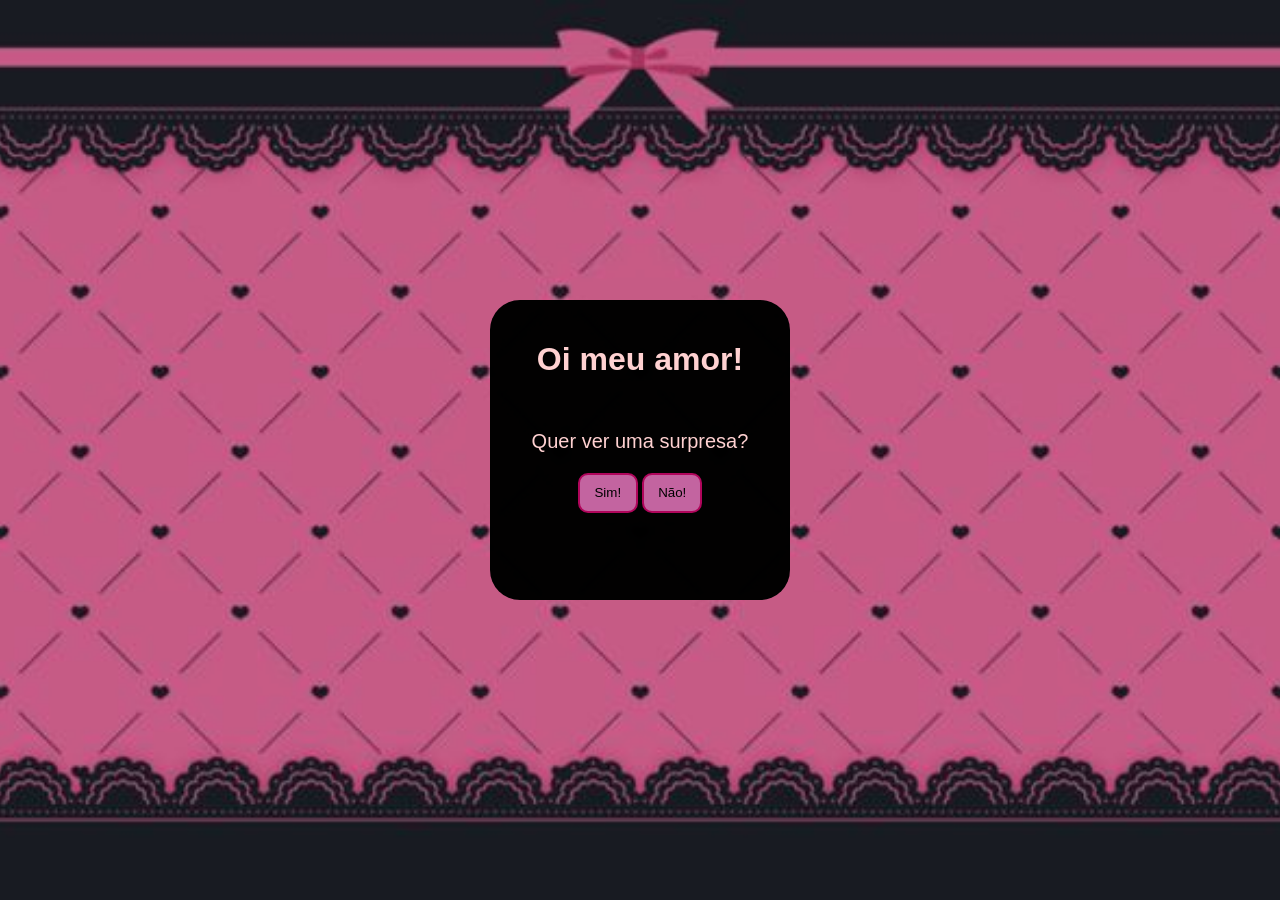
==== index.html @ 3e56e242 "1 de início" ====
<!DOCTYPE html>
<html lang="pt-br">
<head>
    <meta charset="UTF-8">
    <meta name="viewport" content="width=device-width, initial-scale=1.0">
    <link rel="stylesheet" href="style.css">
    <title>My Love</title>
</head>
<body>
    <div class="inicio">
        <img src="imagens/baner.jpg" alt="banner">

        <div class="painel">
            <h1>Oi meu amor!</h1>
            <p>Quer ver uma surpresa?</p>
            <button id="sim"> Sim! </button>
            <button id="nao"> Não! </button>
        
        </div>
    </div>
</body>
</html>
---- style.css ----
body {
    margin: 0;
    padding: 0;
}

.inicio {
    position: relative;
    width: 100%;
    height: 100vh;
    overflow: hidden;
}

.inicio img {
    width: 100%;
    height: 100%;
    object-fit: cover;
}

.painel {
    position: absolute;
    top: 50%;
    left: 50%;
    transform: translate(-50%, -50%);

    background-color: rgba(0, 0, 0, 0.991);
    width: 300px;
    height: 300px;
    border-radius: 10%;
    text-align: center;
    font-family: 'Gill Sans', 'Gill Sans MT', Calibri, 'Trebuchet MS', sans-serif;
}

h1 {
    color: rgb(255, 209, 209);
    padding-top: 20px;
}

#sim {
    height: 40px;
    width: 60px;
    background-color: rgba(235, 121, 193, 0.83);
    border: 2px solid rgb(176, 5, 91);
    border-radius: 10px;
}

#nao {
    height: 40px;
    width: 60px;
    background-color: rgba(235, 121, 193, 0.83);
    border: 2px solid rgb(176, 5, 91);
    border-radius: 10px;
}
.painel p {
    color: rgb(255, 209, 209);
    padding-top: 30px;
    font-size: 20px;
}
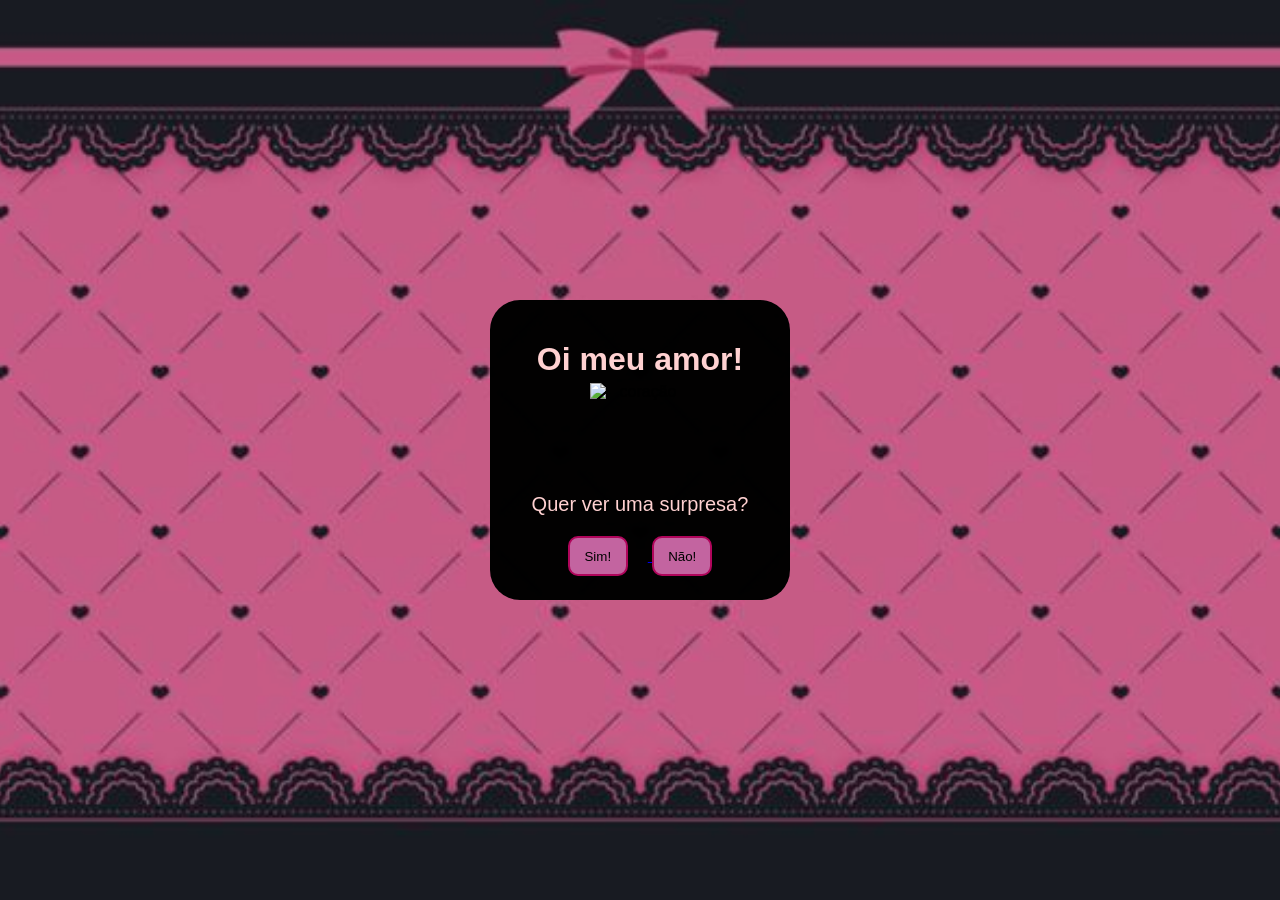
==== commit 00e717fd: "2 fase" ====
--- a/index.html
+++ b/index.html
@@ -9,14 +9,38 @@
 <body>
     <div class="inicio">
         <img src="imagens/baner.jpg" alt="banner">
-
         <div class="painel">
             <h1>Oi meu amor!</h1>
+            <img src="https://i.pinimg.com/originals/08/90/0a/08900aed8dde1a9fafa58dd8043f1557.gif" alt="coração">
             <p>Quer ver uma surpresa?</p>
-            <button id="sim"> Sim! </button>
-            <button id="nao"> Não! </button>
-        
+            <div class="botoes">
+                <a href="pag2.html">
+                    <button id="sim">Sim!</button>
+                </a>
+                <button 
+                onmouseover="fuja()"
+                ontouchstart="fuja()"
+                id="nao"> Não!
+                </button>
+            </div>
         </div>
     </div>
+    <script>
+  function fuja() {
+    var btn = document.getElementById("nao");
+    var inicio = document.querySelector(".inicio");
+    inicio.appendChild(btn);
+    btn.style.position = "absolute";
+    btn.style.zIndex = "10";
+    var larguraJanela = inicio.clientWidth;
+    var alturaJanela = inicio.clientHeight;
+    var maxX = larguraJanela - btn.offsetWidth;
+    var maxY = alturaJanela - btn.offsetHeight;
+    var aleatorioX = Math.floor(Math.random() * maxX);
+    var aleatorioY = Math.floor(Math.random() * maxY);
+    btn.style.left = aleatorioX + "px";
+    btn.style.top = aleatorioY + "px";
+}
+    </script>
 </body>
 </html>
--- a/style.css
+++ b/style.css
@@ -2,26 +2,22 @@
     margin: 0;
     padding: 0;
 }
-
 .inicio {
     position: relative;
     width: 100%;
     height: 100vh;
     overflow: hidden;
 }
-
 .inicio img {
     width: 100%;
     height: 100%;
     object-fit: cover;
 }
-
 .painel {
     position: absolute;
     top: 50%;
     left: 50%;
     transform: translate(-50%, -50%);
-
     background-color: rgba(0, 0, 0, 0.991);
     width: 300px;
     height: 300px;
@@ -29,20 +25,19 @@
     text-align: center;
     font-family: 'Gill Sans', 'Gill Sans MT', Calibri, 'Trebuchet MS', sans-serif;
 }
-
 h1 {
     color: rgb(255, 209, 209);
     padding-top: 20px;
+    margin-bottom: 5px;
 }
-
 #sim {
     height: 40px;
     width: 60px;
     background-color: rgba(235, 121, 193, 0.83);
     border: 2px solid rgb(176, 5, 91);
     border-radius: 10px;
+    margin-right: 20px;
 }
-
 #nao {
     height: 40px;
     width: 60px;
@@ -52,6 +47,16 @@
 }
 .painel p {
     color: rgb(255, 209, 209);
-    padding-top: 30px;
+    padding-top: 5px;
+    margin-top: 5px;
     font-size: 20px;
+}
+.painel img {
+    width: 100px !important;
+    height: 100px !important;
+    display: block;
+    margin: 0 auto;
+}
+.botoes {
+    margin-top: 20px;
 }
